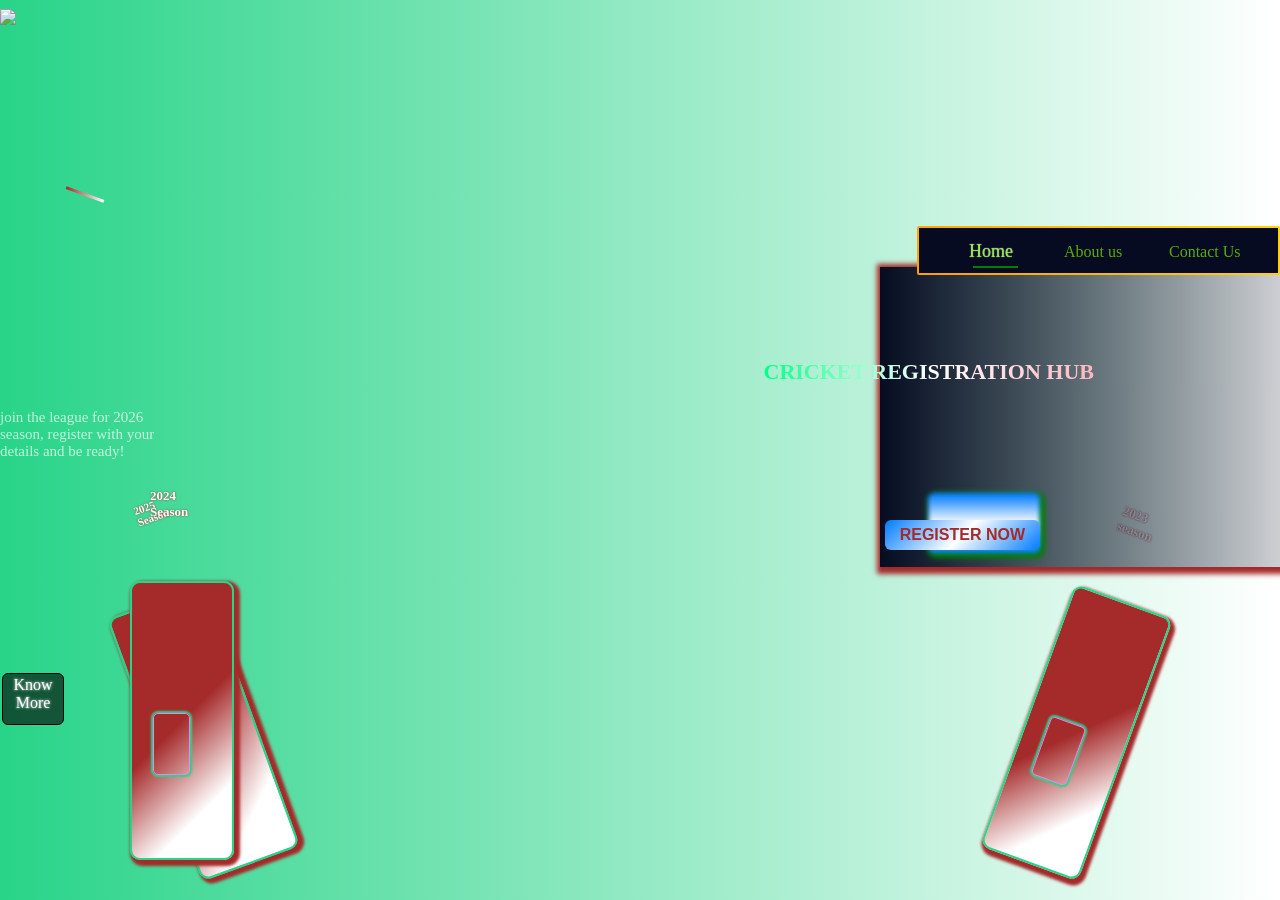
==== index.html @ a0f82439 "Add initial HTML structure for cricket registration" ====
<!DOCTYPE html>
<html>

<head>
  <meta charset="UTF-8">
  <meta name="viewport" content="width=device-width, initial-scale=1">
  <title></title>
  <link rel="stylesheet" href="index.css">
</head>

<body>
  <img src="https://i.ibb.co/S4ysR519/1775371002222.png" class="mainimg">
  <img src="https://i.ibb.co/Tx1cmLqt/sg-cb-25003-large-removebg-preview.png" class="ballanm">
  <div class="anmcircles"></div>
  <div class="anmcircles2"></div>
  <div class="pointers"></div>
  <a href="/cricweb/register.html"><button class="register-btn">REGISTER NOW</button>
</a>
<div id="textholder"></div>
<h2 class="mainabovetxt">CRICKET REGISTRATION HUB</h2>
  <p class="belowtxt">join the league for 2026 <br>season, register with your<br> details and be ready!</p>
  
  <div class="hehehe"></div>
  <div class="navbar">
    <a href="/cricweb/aboutus.html" class="navbarelements" id="aboutus">About us</a>
    <a href="/cricweb/index.html" class="navbarelements2">Home</a>
    <div class="belowtab"></div>
    <a href="/cricweb/contactus.html" class="navbarelements3">Contact Us</a>
  </div>
<div class="model-container">
  <model-viewer class="batmodel" src="/cricweb/cricket_bat_india.glb" autoplay
  camera-controls
  touch-action="pan-y"
  disable-zoom
  ></model-viewer>
<div class="jsw2024"></div>
<h3 class="season">2023<br>
season</h3>
</div>
<div class="model-container2">
  <model-viewer class="batmodel" src="/cricweb/cricket_bat_india.glb" autoplay
  camera-controls
  touch-action="pan-y"
  disable-zoom
  ></model-viewer>
<div class="jsw2024"></div>
<h3 class="season2">2025 <br>
Season</h3>
</div>
<div class="model-container3">
  <model-viewer class="batmodel" src="/cricweb/cricket_bat_india.glb" autoplay
  camera-controls
  touch-action="pan-y"
  disable-zoom
  ></model-viewer>
<div class="jsw2024"></div>
<h3 class="season">2024<br>
Season</h3>
</div>
<div class="detailpointer"></div>
<div class="knowmore">
  <a href="/cricweb/leagues.html" class="knowmorea"><p class="knowmoretxt">Know More</p></a>
</div>
<script type="module" src="https://ajax.googleapis.com/ajax/libs/model-viewer/4.2.0/model-viewer.min.js"></script>
<script type="module" src="https://ajax.googleapis.com/ajax/libs/model-viewer/4.2.0/model-viewer.min.js"></script>
<script type="module" src="https://ajax.googleapis.com/ajax/libs/model-viewer/4.2.0/model-viewer.min.js"></script>
   
  
</body>

</html>
---- index.css ----
mainimg{
  position:relative;
  height:250px;
  width:360px;
  right:6px;
  top:40px;
  animation:imgzoom 1s ease-in-out 1 forwards;
  animation-delay:2.5s;
  box-shadow: 3px 3px 8px px green;
}
.ballanm{
  position:relative;
  height:25px;
  width:25px;
  z-index:2;
  bottom:125px;
  right:25px;
animation:ballgo 1.5s ease-in 1 forwards;
animation-delay:1s;
}
.anmcircles{
  position:relative;
  height:25px;
  width:25px;
  border:1px solid white;
  border-radius:50%;
  opacity:0;
  bottom:115px;
  left:165px;
  animation:circlesextend 1s ease-in 1 forwards ;
  animation-delay:2.5s;
  
}
@keyframes ballgo {
  0%{
    transform:translate(0,0);
    rotate:0deg;
  }
  50%{
    transform:translate(96px,20);
    rotate:180deg;
  }
  100%{
    transform:translate(192px,40px);
    rotate:360deg;
  }
}
  
@keyframes imgzoom{
  from{
    height:250px;
    width:360px;
    transform:translate(0,0);
  }
  to{
    height:300px;
    width:420px;
    transform:translate(-30px,0px);
  }
}
@keyframes circlesextend{
  from{
    opacity:1;
    height:25px;
    width:25px;
    transform:translateX(0px);
  }
  to{
    position:relative;
    opacity:0;
    height:45px;
    width:45px;
    transform:translateX(-2px);
  }
}
.anmcircles2 {
  position: relative;
  height: 25px;
  width: 25px;
  border: 1px solid white;
  border-radius: 50%;
  opacity: 0;
  bottom: 165px;
  left: 165px;
  animation: circlesextend 1s ease-in-out 1 forwards;
  animation-delay: 3.2s;
}
.pointers{
  width:1.5px;
  height:5px;
  background:linear-gradient(135deg,#007bff,#ffffff,#007bff);
  filter:blur(1px);
  position:relative;
  bottom:200px;
  left:148px;
  transform:rotate(235deg);
  z-index:3;
animation: pointermove 0.5s ease-in 1 forwards;
animation-delay:4s;
}
.register-btn {
  position: absolute;
  padding: 6px 15px;
  font-family: sans-serif;
  font-size: 16px;
  font-weight: 700;
  color: brown;
 /* background-color: #007bff;*/
 background:linear-gradient(135deg,#007bff,#ffffff,#007bff);
  border: none;
  border-radius: 6px;
  cursor: pointer;
  z-index: 1;
  transition: transform 0.2s ease, box-shadow 0.2s ease;
  bottom:350px;
animation: divcome 0.5s ease-in 1 forwards;
animation-delay:3.5s;
right:600px;
}

.register-btn::before {
  content: "";
  position: absolute;
  top: 0;
  left: 0;
  right: 0;
  bottom: 0;
  border-radius: 6px;
  padding: 3px;
  background: linear-gradient(45deg, #007bff,  #007bff, #ff00ea);
  background-size: 400%;
  -webkit-mask: linear-gradient(#fff 0 0) content-box, linear-gradient(#fff 0 0);
  mask: linear-gradient(#fff 0 0) content-box, linear-gradient(#fff 0 0);
  -webkit-mask-composite: xor;
  mask-composite: exclude;
  opacity: 0;
  transition: opacity 0.3s ease;
}

.register-btn::after {
  content: "";
  position: absolute;
  top: -4px;
  left: -4px;
  right: -4px;
  bottom: -4px;
  z-index: -1;
  background: linear-gradient(45deg, #007bff,  #007bff, #ff00ea);
  background-size: 400%;
  border-radius: 10px;
  filter: blur(6px);
  opacity: 0;
  transition: opacity 0.3s ease;
}

.register-btn:hover {
  transform: translateY(-2px);
}

.register-btn:hover::before,
.register-btn:hover::after {
  opacity: 1;
  animation: moveGradient 4s linear infinite;
}

@keyframes moveGradient {
  0% { background-position: 0% 50%; }
  50% { background-position: 100% 50%; }
  100% { background-position: 0% 50%; }
}
#textholder{
  background:linear-gradient(to right,rgba(6,12,33,1)
  ,rgba(6,12,33,0.2));
  height:300px;
  width:400px;
  position:absolute;
  bottom:333px;
  right:360px;
  animation: divcome 0.5s ease-in 1 forwards;
  animation-delay:3.5s;
  box-shadow:2px 2px 5px 5px brown;
}
@keyframes divcome{
  from{
    transform:translateX(0px);
  }
  to{
    transform:translateX(360px);
  }
}
.mainabovetxt{
  color:transparent;
  background:linear-gradient(to right, #00ff88,#ffffff,#FFB6C1);
  background-clip:text;
  -webkit-background-clip: text;
  position:absolute;
  bottom:515px;
  z-index:5;
  
  font-size:22px;
animation: divcome 0.5s ease-in 1 forwards;
animation-delay:3.5s;
right:546px;
}
.belowtxt{
  font-size:15px;
  color:rgba(255,255,255,0.7
  );
  position:absolute;
  bottom:440px;
  /*right:546px;*/
  opacity:0;
  animation:deadopacity 0.5s ease-in 1 forwards;
  animation-delay:3.5s;
}
@keyframes pointermove{
  from{
    height:20px;
    width:1.5x;
  }
  to{
    height:70px;
    width:1.5px;
  }
}
@keyframes deadopacity{
  from{
    opacity:0;
  }
  to{
    opacity:1;
  }
}
.hehehe {
  position:absolute;
  z-index:0;
  height:58px;
  width:110px;
  background:linear-gradient(#007bff,#fff,#007bff);
  border:1px solid #007bff;
  bottom:347px;
  right:600px;
  border-radius:6px;
  box-shadow:2px 2px 3px 3px green;
  filter:blur(2px);
animation: divcome 0.5s ease-in 1 forwards;
animation-delay:3.5s;
}
.navbar{
  height:45px;
  width:359px;
  background-color:rgba(3,13,112,0.9);
  position:absolute;
  bottom:625px;
  right:0px;
border: 2px solid transparent;
  border-radius: 2px;

  /* 2. Layered Backgrounds */
  /* First Layer: Your dark purple background (clipped to the padding-box) */
  /* Second Layer: The animated gradient (clipped to the border-box) */
  background: 
    linear-gradient(#060b21, #060b21) padding-box, 
    linear-gradient(45deg, #ff8c00, #ffd700, #008000, #ff8c00) border-box;

  /* 3. Animation Settings */
  background-size: 100% 100%, 400% 400%;
  animation: borderGradient 4s linear infinite;
}

@keyframes borderGradient {
  0% {
    background-position: 0% 50%, 0% 50%;
  }
  50% {
    background-position: 0% 50%, 100% 50%;
  }
  100% {
    background-position: 0% 50%, 0% 50%;
  }

}
.navbarelements{
  text-decoration:none;
  position:absolute;
  color:rgba(122,240,3,0.7);

  top:15px;
  left:145px;
}
.navbarelements2{
text-decoration:none;
position:absolute;
color:rgba(122, 240, 3, 0.7);
left:50px;
top:13px;
font-size:18px;
text-shadow:0 0 1px  white;
}
.belowtab{
  height:2px;
  width:45px;
  background-color:green;
  position:absolute;
  left:54px;
  top:38px;
}
.navbarelements3{
text-decoration:none;
position:absolute;
color:rgba(122, 240, 3, 0.7);

top:15px;
left:250px;
}
*{
  padding:0;
  margin:0;
}
.model-container{
  height:275px;
  width:100px;
  background-color:white;
  position:absolute;
  bottom:40px;
  right:360px;
  z-index:-1;
  border:2px solid #28d488;
  border-radius:10px;
  box-shadow:3px 3px 3px 3px brown;
  animation: modelrotate 2s ease-in 1 forwards;
  animation-delay:5s;
  background:linear-gradient(135deg,brown 0% 50%,white 80% 100%);
}
.batmodel{
  height:300px;
  width:300px;
  position:relative;
  bottom:10px;
  right:110px;
  z-index:1;
  opacity:1;
  overflow:hidden;
}
.jsw2024{
  height:60px;
  width:35px;
  background-image:url("https://i.ibb.co/d0pZ9Yyp/bd45641b1e7a2e8e9ba2dd2358ddc8ec.jpg");
  border:1px solid violet;
  border-radius:5px;
  position:absolute;
  z-index:9999;
  left:21px;
  top:130px;
  background-size:contain;
  background-position:center;
  background-repeat:no-repeat;
  box-shadow:0 0 2px 2px #28d488;
}
.insidetxt{
  color:purple;
  text-shadow:0 0 1px white;
}
@keyframes modelrotate {
  0%{
    transform:translate(0px,0px);
  rotate:0deg;
  }
  50%{
 transform:translate(230px,0px);
rotate:0deg;
  }
  
  100%{
    rotate:20deg;
 transform:translate(200px,-60px);

  }
}
body{
  background:linear-gradient(to right,#28d488,#ffffff);
}
.model-container2 {
  height: 275px;
  width: 100px;
  background-color: white;
  position: absolute;
  bottom: 40px;
  left:360px;
  z-index: -1;
  border: 2px solid #28d488;
  border-radius: 10px;
  box-shadow: 3px 3px 3px 3px brown;
  animation: modelrotate2 2s ease-in 1 forwards;
  animation-delay: 5s;
  background:linear-gradient(135deg,brown 0% 50%,white 80% 100%);
}
@keyframes modelrotate2 {
  0%{
    transform:translate(0px,0px);
  rotate:0deg;
  }
  50%{
 transform:translate(-230px,0px);
rotate:0deg;
  }
  
  100%{
    rotate:-20deg;
 transform:translate(-200px,-60px);

  }
}
.model-container3 {
  height: 275px;
  width: 100px;
  background-color: white;
  position: absolute;
  bottom: 40px;
  left: 130px;
  z-index: -1;
  border: 2px solid #28d488;
  border-radius: 10px;
  box-shadow: 3px 3px 3px 3px brown;
  animation: deadopacity 1s ease-in 1 forwards;
  animation-delay: 5s;
  background:linear-gradient(135deg,brown 0% 50%,white 80% 100%);
  opacity:0;
}
.season{
  position:relative;
  font-size:13px;
  bottom:95px;
  left:18px;
  color:white;
  text-shadow:0 0 2px brown;
  z-index:9999;
}
.season2{
  position:relative;
  font-size:11px;
  bottom:100px;
  left:60px;
  color:white;
  text-shadow:0 0 2px brown;
  z-index:9999;
}
.detailpointer{
  height:2px;
  width:10px;
  background:linear-gradient(to right, brown, white
      );
  position:absolute;
  left:65px;
  transform:rotate(20deg);
animation: pointermove2 1s ease-in 1 forwards;
animation-delay: 7s;
}
@keyframes pointermove2{
  from{
    height:2px;
    width:10px;
  }
  to{
    height:3px;
    width:40px;
  }
}
.knowmore{
  height:50px;
  width:60px;
  position:absolute;
  left:2px;
  bottom:175px;
  background-color:rgba(0,0,0,0.6);
  display:flex;
  justify-content: center;
  border:1px solid rgba(0,0,0);
  border-radius:6px;
  animation:deadopacity 1s ease-in 1 forwards;
  animation-delay:7.5s;
  opacity:0;
}
.knowmoretxt{
  color:white;
  text-align: center;
  position:relative;
  top:2px;
  text-shadow:0 0 3px white;
}
.knowmorea{
  text-decoration:none;
}
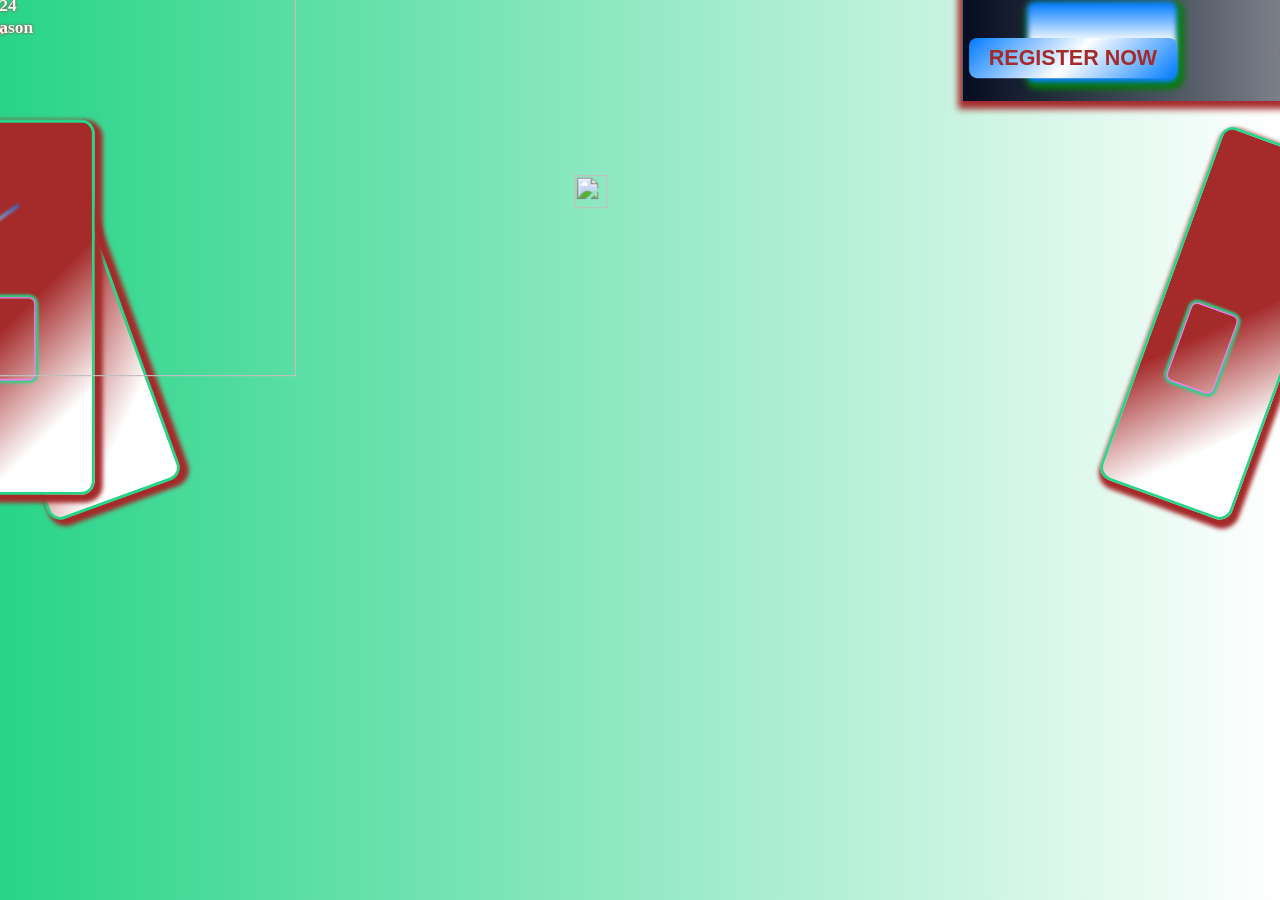
==== commit 61d0d5f1: "Update title and restructure HTML layout" ====
--- a/index.html
+++ b/index.html
@@ -1,71 +1,69 @@
 <!DOCTYPE html>
 <html>
-
 <head>
   <meta charset="UTF-8">
   <meta name="viewport" content="width=device-width, initial-scale=1">
-  <title></title>
+  <title>Cricket Registration Hub</title>
   <link rel="stylesheet" href="index.css">
 </head>
+<body>
+  
+  <div id="app-canvas">
+    <img src="https://i.ibb.co/S4ysR519/1775371002222.png" class="mainimg">
+    <img src="https://i.ibb.co/Tx1cmLqt/sg-cb-25003-large-removebg-preview.png" class="ballanm">
+    <div class="anmcircles"></div>
+    <div class="anmcircles2"></div>
+    <div class="pointers"></div>
+    <a href="register.html"><button class="register-btn">REGISTER NOW</button></a>
+    <div id="textholder"></div>
+    <h2 class="mainabovetxt">CRICKET REGISTRATION HUB</h2>
+    <p class="belowtxt">join the league for 2026 <br>season, register with your<br> details and be ready!</p>
+    
+    <div class="hehehe"></div>
+    <div class="navbar">
+      <a href="/cricweb/aboutus.html" class="navbarelements" id="aboutus">About us</a>
+      <a href="/cricweb/index.html" class="navbarelements2">Home</a>
+      <div class="belowtab"></div>
+      <a href="/cricweb/contactus.html" class="navbarelements3">Contact Us</a>
+    </div>
+    
+    <div class="model-container">
+      <model-viewer class="batmodel" src="cricket_bat_india.glb.txt" autoplay camera-controls touch-action="pan-y" disable-zoom></model-viewer>
+      <div class="jsw2024"></div>
+      <h3 class="season">2023<br>season</h3>
+    </div>
+    <div class="model-container2">
+      <model-viewer class="batmodel" src="cricket_bat_india.glb.txt" autoplay camera-controls touch-action="pan-y" disable-zoom></model-viewer>
+      <div class="jsw2024"></div>
+      <h3 class="season2">2025 <br>Season</h3>
+    </div>
+    <div class="model-container3">
+      <model-viewer class="batmodel" src="cricket_bat_india.glb.txt" autoplay camera-controls touch-action="pan-y" disable-zoom></model-viewer>
+      <div class="jsw2024"></div>
+      <h3 class="season">2024<br>Season</h3>
+    </div>
+    <div class="detailpointer"></div>
+    <div class="knowmore">
+      <a href="/cricweb/leagues.html" class="knowmorea"><p class="knowmoretxt">Know More</p></a>
+    </div>
+  </div>
 
-<body>
-  <img src="https://i.ibb.co/S4ysR519/1775371002222.png" class="mainimg">
-  <img src="https://i.ibb.co/Tx1cmLqt/sg-cb-25003-large-removebg-preview.png" class="ballanm">
-  <div class="anmcircles"></div>
-  <div class="anmcircles2"></div>
-  <div class="pointers"></div>
-  <a href="/cricweb/register.html"><button class="register-btn">REGISTER NOW</button>
-</a>
-<div id="textholder"></div>
-<h2 class="mainabovetxt">CRICKET REGISTRATION HUB</h2>
-  <p class="belowtxt">join the league for 2026 <br>season, register with your<br> details and be ready!</p>
+  <script>
+    function fitToScreen() {
+      const canvas = document.getElementById('app-canvas');
+      // Calculates both width and height scales
+      const scaleX = window.innerWidth / 360;
+      const scaleY = window.innerHeight / 670; 
+      
+      // Math.min forces it to pick the safer zoom level so nothing ever gets cut off
+      const scale = Math.min(scaleX, scaleY); 
+      
+      canvas.style.transform = `scale(${scale})`;
+    }
+    window.addEventListener('load', fitToScreen);
+    window.addEventListener('resize', fitToScreen);
+  </script>
   
-  <div class="hehehe"></div>
-  <div class="navbar">
-    <a href="/cricweb/aboutus.html" class="navbarelements" id="aboutus">About us</a>
-    <a href="/cricweb/index.html" class="navbarelements2">Home</a>
-    <div class="belowtab"></div>
-    <a href="/cricweb/contactus.html" class="navbarelements3">Contact Us</a>
-  </div>
-<div class="model-container">
-  <model-viewer class="batmodel" src="/cricweb/cricket_bat_india.glb" autoplay
-  camera-controls
-  touch-action="pan-y"
-  disable-zoom
-  ></model-viewer>
-<div class="jsw2024"></div>
-<h3 class="season">2023<br>
-season</h3>
-</div>
-<div class="model-container2">
-  <model-viewer class="batmodel" src="/cricweb/cricket_bat_india.glb" autoplay
-  camera-controls
-  touch-action="pan-y"
-  disable-zoom
-  ></model-viewer>
-<div class="jsw2024"></div>
-<h3 class="season2">2025 <br>
-Season</h3>
-</div>
-<div class="model-container3">
-  <model-viewer class="batmodel" src="/cricweb/cricket_bat_india.glb" autoplay
-  camera-controls
-  touch-action="pan-y"
-  disable-zoom
-  ></model-viewer>
-<div class="jsw2024"></div>
-<h3 class="season">2024<br>
-Season</h3>
-</div>
-<div class="detailpointer"></div>
-<div class="knowmore">
-  <a href="/cricweb/leagues.html" class="knowmorea"><p class="knowmoretxt">Know More</p></a>
-</div>
-<script type="module" src="https://ajax.googleapis.com/ajax/libs/model-viewer/4.2.0/model-viewer.min.js"></script>
-<script type="module" src="https://ajax.googleapis.com/ajax/libs/model-viewer/4.2.0/model-viewer.min.js"></script>
-<script type="module" src="https://ajax.googleapis.com/ajax/libs/model-viewer/4.2.0/model-viewer.min.js"></script>
-   
-  
+  <script type="module" src="https://ajax.googleapis.com/ajax/libs/model-viewer/4.2.0/model-viewer.min.js"></script>
 </body>
-
 </html>
--- a/index.css
+++ b/index.css
@@ -1,4 +1,4 @@
-mainimg{
+.mainimg{
   position:relative;
   height:250px;
   width:360px;
